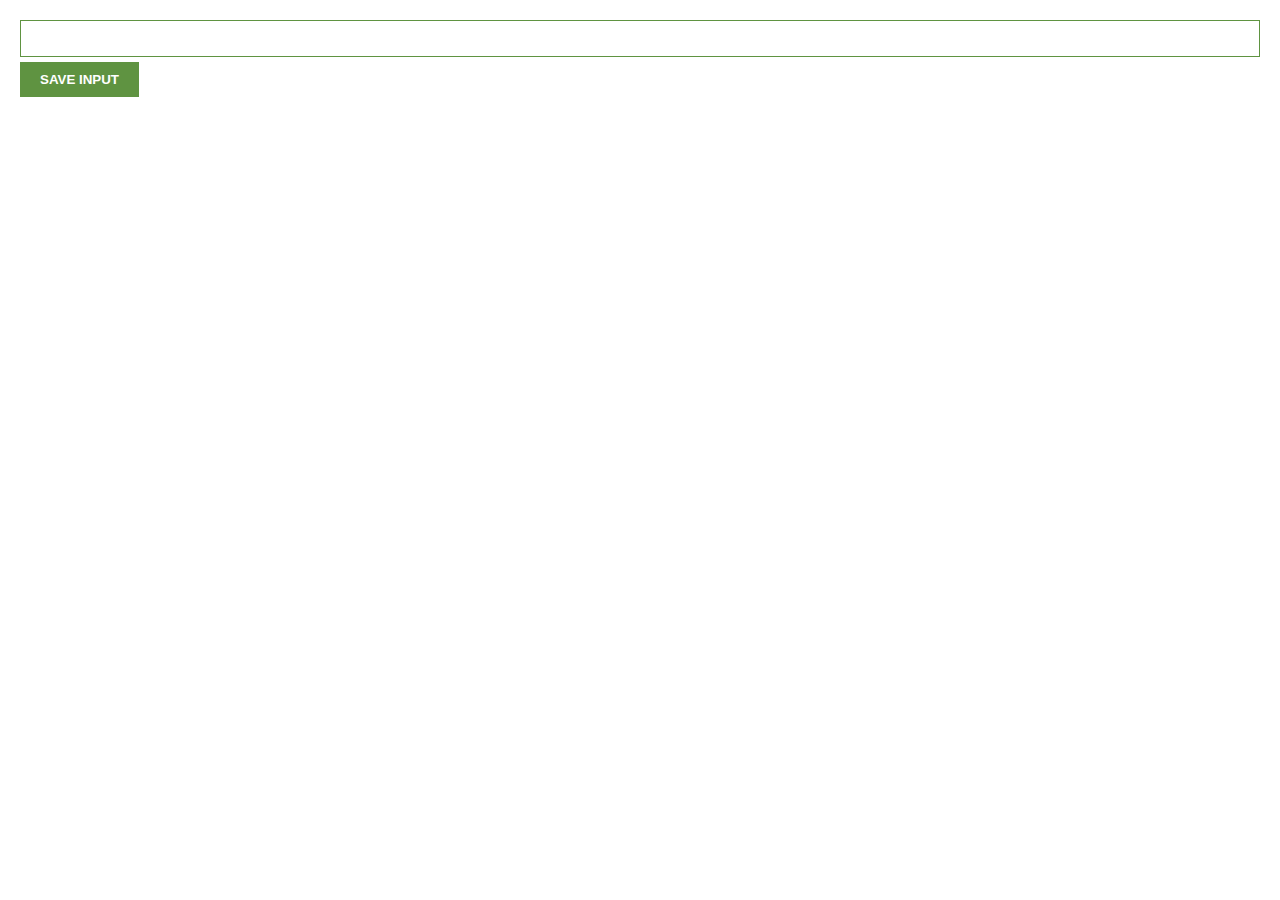
==== Leads Tracker/chrome.html @ 9342bc27 "Initial commit" ====
<!DOCTYPE html>
<html lang="en">
<head>
    <meta charset="UTF-8">
    <meta name="viewport" content="width=device-width, initial-scale=1.0">
    <title>Extension</title>
    <link rel="stylesheet" href="chrome.css">
</head>
<body>
    <input id="input-el" type="text">
    <button id="input-btn">SAVE INPUT</button>
    <ul id="unordered-list"></ul>
    <script src="chrome.js"></script>
</body>
</html>
---- Leads Tracker/chrome.css ----
body {
    margin: 0%;
    padding: 20px;
    font-family: 'Times New Roman', Times, serif;
    min-width: 400px;
}

input {
    width: 100%;
    padding-left: 10px;
    padding-right: 10px;
    padding-top: 10px;
    padding-bottom: 10px;
    box-sizing: border-box;
    border: 1px solid #5f9341;
    margin-bottom: 5px;
}

button {
    background-color: #5f9341;
    color: white;
    padding-left: 20px;
    padding-right: 20px;
    padding-top: 10px;
    padding-bottom: 10px;
    border: none;
    font-weight: bold;
    cursor: pointer;
}

ul {
    list-style: none;
    padding-left: 0%;
    margin-top: 20px;
}

li {
    margin-bottom: 5px;
}

a {
    color: #5f9341;
}
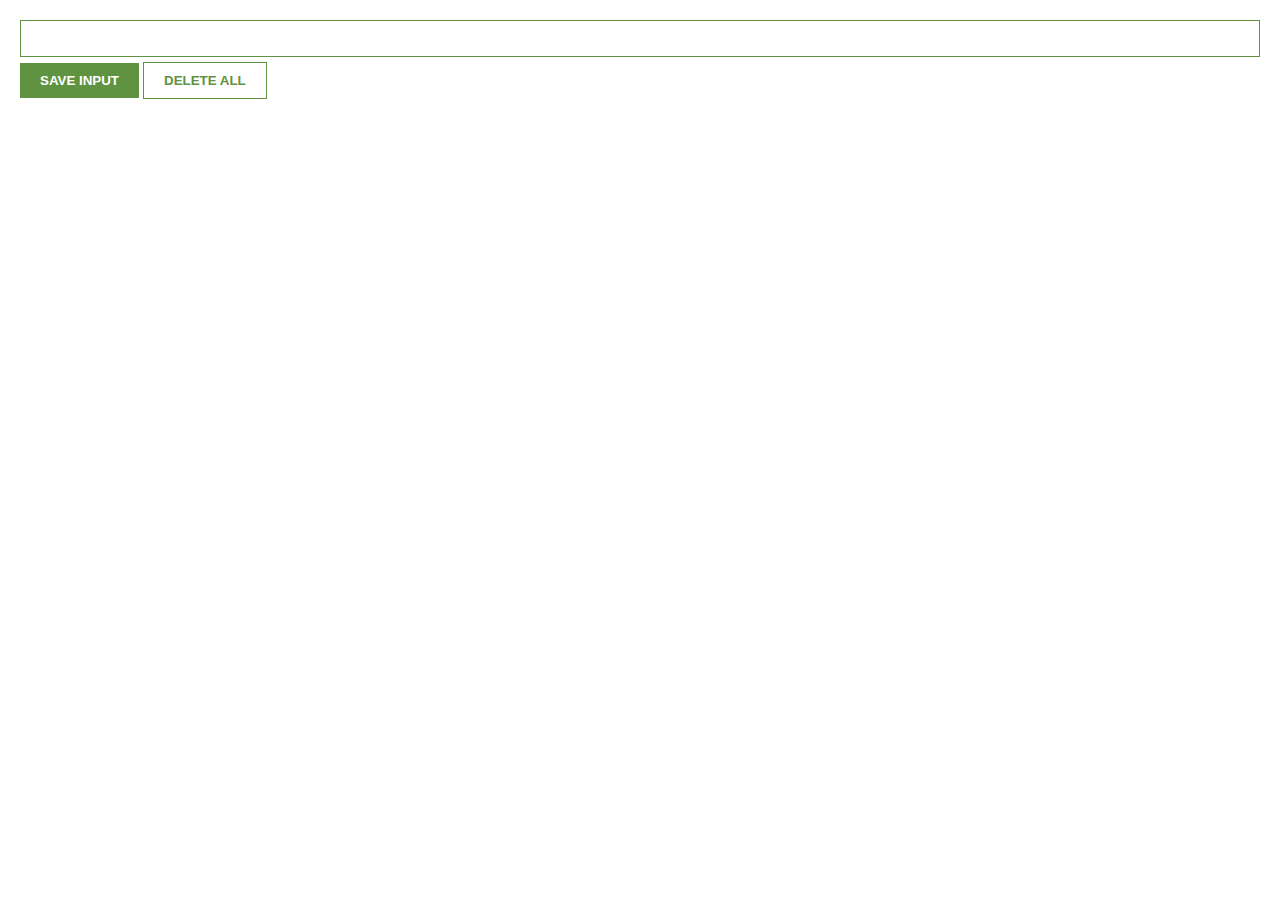
==== commit 6c8acb2b: "delete feature added" ====
--- a/Leads Tracker/chrome.html
+++ b/Leads Tracker/chrome.html
@@ -9,6 +9,7 @@
 <body>
     <input id="input-el" type="text">
     <button id="input-btn">SAVE INPUT</button>
+    <button id="delete-btn">DELETE ALL</button>
     <ul id="unordered-list"></ul>
     <script src="chrome.js"></script>
 </body>
--- a/Leads Tracker/chrome.css
+++ b/Leads Tracker/chrome.css
@@ -28,6 +28,12 @@
     cursor: pointer;
 }
 
+#delete-btn {
+    background-color: white;
+    color: #5f9341;
+    border: 1px solid;
+}
+
 ul {
     list-style: none;
     padding-left: 0%;
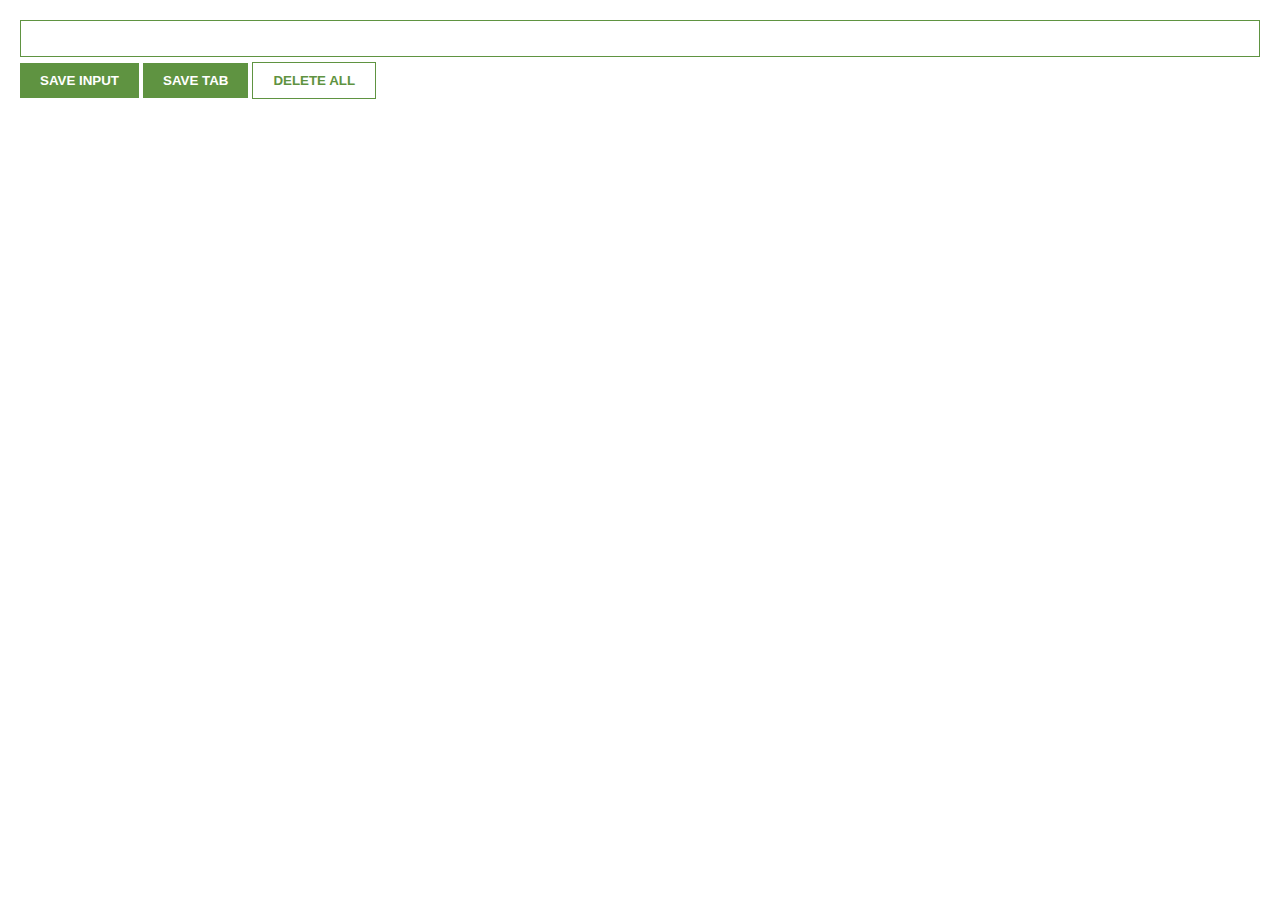
==== commit c30ce6ac: "finished product" ====
--- a/Leads Tracker/chrome.html
+++ b/Leads Tracker/chrome.html
@@ -9,6 +9,7 @@
 <body>
     <input id="input-el" type="text">
     <button id="input-btn">SAVE INPUT</button>
+    <button id="tab-btn">SAVE TAB</button>
     <button id="delete-btn">DELETE ALL</button>
     <ul id="unordered-list"></ul>
     <script src="chrome.js"></script>
